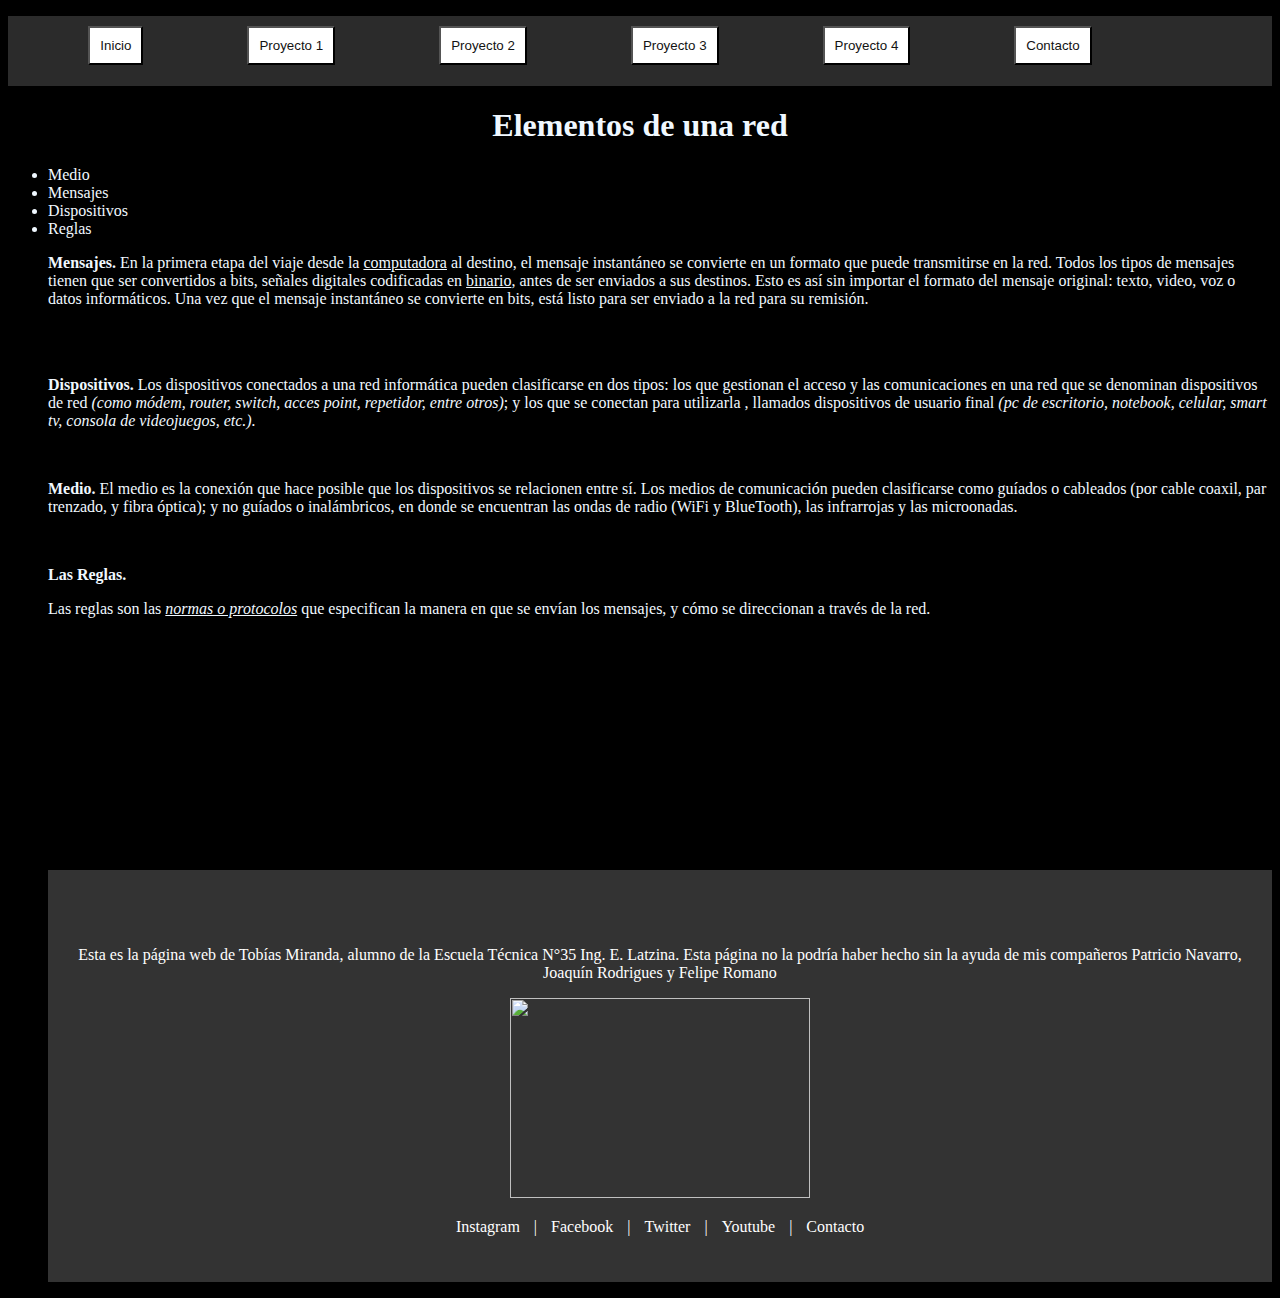
==== main2.html @ 2f8e6403 "Add files via upload" ====
<!DOCTYPE html>
<html lang="en">
<head>
    <meta charset="UTF-8">
    <meta http-equiv="X-UA-Compatible" content="IE=edge">
    <meta name="viewport" content="width=device-width, initial-scale=1.0">
    <title>Apunte de redes</title>
    <link rel="stylesheet" href="./main2.css">
</head>
<body>
    <header class="barra de nav">
        <ul class="lista-barra-nav">
            <li class="lista1"><button class="boton-barra-nav"><a href="https://main--fabulous-belekoy-a9cc7a.netlify.app/">Inicio</a></li></button>
            <li class="lista2"><button class="boton-barra-nav"><a href="file:///C:/Users/Tobias/Documents/Visual%20Studio%20Code/HTML/Laboratorio%201/main.html">Proyecto 1</a></li></button>
            <li class="lista3"><button class="boton-barra-nav"><a href="file:///C:/Users/Tobias/Documents/Visual%20Studio%20Code/HTML/Laboratorio%202/main.html">Proyecto 2</a></li></button>
            <li class="lista4"><button class="boton-barra-nav"><a href="file:///C:/Users/Tobias/Documents/Visual%20Studio%20Code/HTML/Elige%20tu%20propia%20aventura/index.html">Proyecto 3</a></li></button>
            <li class="lista5"><button class="boton-barra-nav"><a href="file:///C:/Users/Tobias/Documents/Visual%20Studio%20Code/HTML/Pokemon%20red/main.html">Proyecto 4</a></li></button>
            <li class="lista6"><button class="boton-barra-nav"><a href="file:///C:/Users/Tobias/Documents/Visual%20Studio%20Code/HTML/Presentaci%C3%B3n/contacto.html">Contacto</a></button></li>
        </ul>
    <h1>Elementos de una red</h1>
<ul>
    <li>Medio</li>
    <li>Mensajes</li>
    <li>Dispositivos</li>
    <li>Reglas</li>

    <p><b>Mensajes.</b> En la primera etapa del viaje desde la <u>computadora</u> al destino, el mensaje instantáneo se
        convierte en un formato que puede transmitirse en la red. Todos los tipos de mensajes tienen que
        ser convertidos a bits, señales digitales codificadas en <u>binario</u>, antes de ser enviados a sus destinos.
        Esto es así sin importar el formato del mensaje original: texto, video, voz o datos informáticos. Una
        vez que el mensaje instantáneo se convierte en bits, está listo para ser enviado a la red para su
        remisión.</p><br>
        <img src="../Laboratorio 2/img/elementos de una red 1.png" alt=""> <img src="../Laboratorio 2/img/elementos de una red 2.png" alt="" width="100">

    <p><b>Dispositivos.</b> Los dispositivos conectados a una red informática pueden clasificarse en dos tipos: los
        que gestionan el acceso y las comunicaciones en una red que se denominan dispositivos de red
        <em>(como módem, router, switch, acces point, repetidor, entre otros)</em>; y los que se conectan para
        utilizarla , llamados dispositivos de usuario final <em>(pc de escritorio, notebook, celular, smart tv, consola
        de videojuegos, etc.).</em></p><br>
    <p><b>Medio.</b> El medio es la conexión que hace posible que los dispositivos se relacionen entre sí. Los
        medios de comunicación pueden clasificarse como guíados o cableados (por cable coaxil, par
        trenzado, y fibra óptica); y no guíados o inalámbricos, en donde se encuentran las ondas de radio
        (WiFi y BlueTooth), las infrarrojas y las microonadas.</p><br>
    <p><b>Las Reglas.</b></p> Las reglas son las <em><u>normas o protocolos</u></em> que especifican la manera en que se envían los
    mensajes, y cómo se direccionan a través de la red.
<br><br><br><br><br><br><br><br><br><br><br><br><br><br><br>
<footer>
    <p> Esta es la página web de Tobías Miranda, alumno de la Escuela Técnica N°35 Ing. E. Latzina. Esta página no la podría haber hecho sin la ayuda de mis compañeros Patricio Navarro, Joaquín Rodrigues y Felipe Romano</p>
    <img class="imagenfooter" src="../Presentación/img/WhatsApp Image 2023-09-11 at 14.19.22.jpeg" alt="">
    <p>
        <a href="file:///C:/Users/Tobias/Documents/Visual%20Studio%20Code/HTML/Presentaci%C3%B3n/Presentaci%C3%B3n.html">Instagram</a> |
        <a href="file:///C:/Users/Tobias/Documents/Visual%20Studio%20Code/HTML/Presentaci%C3%B3n/Presentaci%C3%B3n.html">Facebook</a> |
        <a href="file:///C:/Users/Tobias/Documents/Visual%20Studio%20Code/HTML/Presentaci%C3%B3n/Presentaci%C3%B3n.html">Twitter</a> |
        <a href="file:///C:/Users/Tobias/Documents/Visual%20Studio%20Code/HTML/Presentaci%C3%B3n/Presentaci%C3%B3n.html">Youtube</a> |
        <a href="file:///C:/Users/Tobias/Documents/Visual%20Studio%20Code/HTML/Presentaci%C3%B3n/contacto.html">Contacto</a>
    </p>
</footer>
</ul>    
</body>
</html>
---- main2.css ----
body{
    background-color: black;
    color: aliceblue;
    
    
    }
    h1{
        text-align: center;
    
    }

.title{
text-align: center;
color: #2b2b2b;
}
                
.parrafo1{
text-align: center;
color: black;
}
.lista-barra-nav{
text-decoration: none;
text-align: center; 
list-style-type: none;
background-color: #2b2b2b;
padding: 10px;
height: 50px;
width: auto;
border: 20px;
color: white;
                
}
.lista-barra-nav li{
display: inline;
margin-right: 100px;
color: white;
}
.boton-barra-nav{
background-color: #ffffff;
padding: 10px;
color: #ffffff;

}
a{
color: #131313;
text-decoration: none;

}
.footer{
    background-color: #ededed;
    color: #131313;
    padding: 5px 10px;
    font-family: cursive;
    
}
.logos-footer{
text-align: right;
padding-left: 60px;
text-decoration: none;
}
.li-footer{
    text-decoration: none;

}
.ul-footer{
list-style-type: none;


}
footer {
    background-color: #333;
    color: #fff;
    padding: 60px 30px 30px 30px;
    text-align: center;
}


footer a {
    color: #fff;
    text-decoration: none;
    margin: 0 10px;
}


footer a:hover {
    text-decoration: underline;
}

.imagenfooter{
width: 300px;
height: 200px;

}
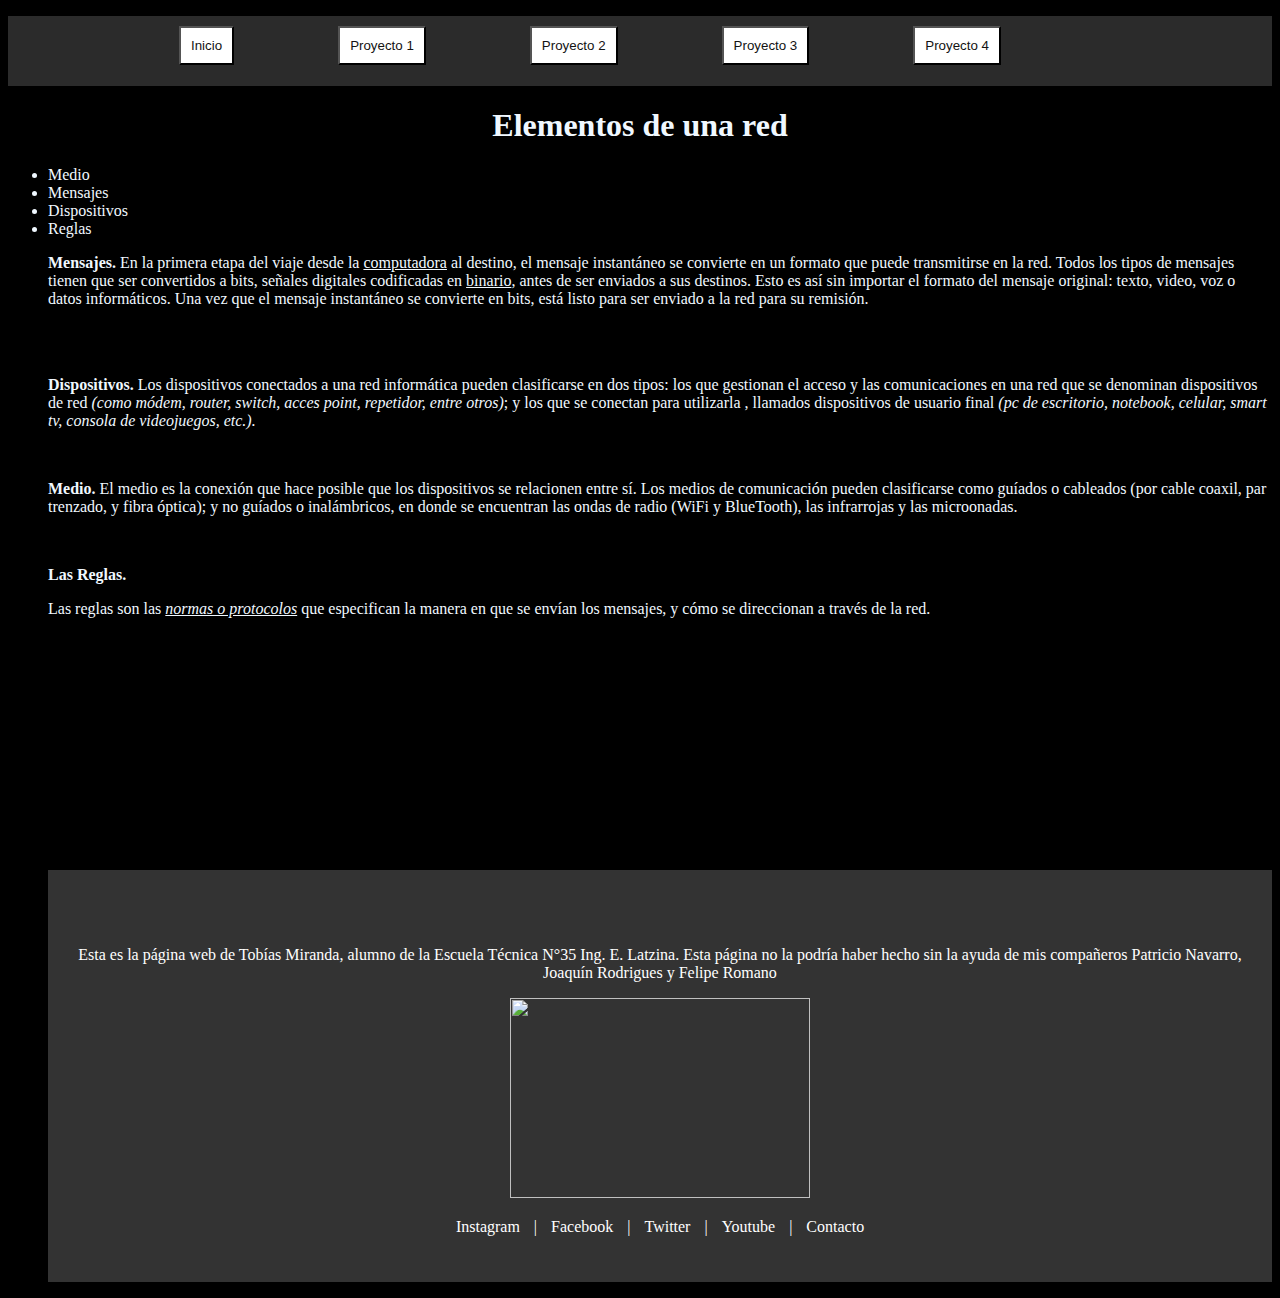
==== commit ea0cd7d2: "Update main2.html" ====
--- a/main2.html
+++ b/main2.html
@@ -11,11 +11,10 @@
     <header class="barra de nav">
         <ul class="lista-barra-nav">
             <li class="lista1"><button class="boton-barra-nav"><a href="https://main--fabulous-belekoy-a9cc7a.netlify.app/">Inicio</a></li></button>
-            <li class="lista2"><button class="boton-barra-nav"><a href="file:///C:/Users/Tobias/Documents/Visual%20Studio%20Code/HTML/Laboratorio%201/main.html">Proyecto 1</a></li></button>
-            <li class="lista3"><button class="boton-barra-nav"><a href="file:///C:/Users/Tobias/Documents/Visual%20Studio%20Code/HTML/Laboratorio%202/main.html">Proyecto 2</a></li></button>
-            <li class="lista4"><button class="boton-barra-nav"><a href="file:///C:/Users/Tobias/Documents/Visual%20Studio%20Code/HTML/Elige%20tu%20propia%20aventura/index.html">Proyecto 3</a></li></button>
-            <li class="lista5"><button class="boton-barra-nav"><a href="file:///C:/Users/Tobias/Documents/Visual%20Studio%20Code/HTML/Pokemon%20red/main.html">Proyecto 4</a></li></button>
-            <li class="lista6"><button class="boton-barra-nav"><a href="file:///C:/Users/Tobias/Documents/Visual%20Studio%20Code/HTML/Presentaci%C3%B3n/contacto.html">Contacto</a></button></li>
+            <li class="lista2"><button class="boton-barra-nav"><a href="https://precious-profiterole-3c46f2.netlify.app">Proyecto 1</a></li></button>
+            <li class="lista3"><button class="boton-barra-nav"><a href="https://keen-strudel-a6807b.netlify.app">Proyecto 2</a></li></button>
+            <li class="lista4"><button class="boton-barra-nav"><a href="https://incomparable-tapioca-52ccf4.netlify.app">Proyecto 3</a></li></button>
+            <li class="lista5"><button class="boton-barra-nav"><a href="https://voluble-gnome-242ddd.netlify.app">Proyecto 4</a></li></button>
         </ul>
     <h1>Elementos de una red</h1>
 <ul>
@@ -57,4 +56,4 @@
 </footer>
 </ul>    
 </body>
-</html>+</html>
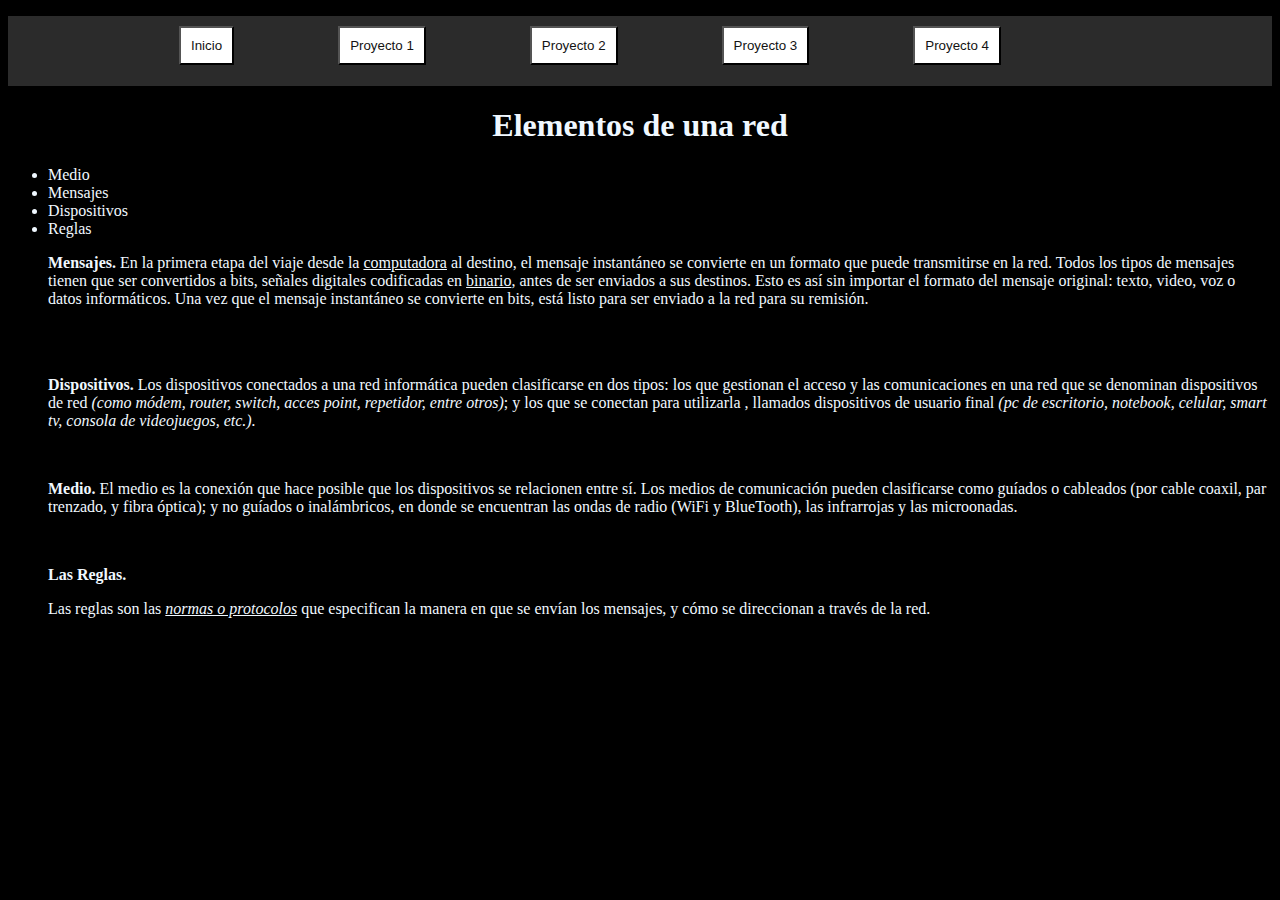
==== commit 687057e7: "Update main2.html" ====
--- a/main2.html
+++ b/main2.html
@@ -42,18 +42,7 @@
         (WiFi y BlueTooth), las infrarrojas y las microonadas.</p><br>
     <p><b>Las Reglas.</b></p> Las reglas son las <em><u>normas o protocolos</u></em> que especifican la manera en que se envían los
     mensajes, y cómo se direccionan a través de la red.
-<br><br><br><br><br><br><br><br><br><br><br><br><br><br><br>
-<footer>
-    <p> Esta es la página web de Tobías Miranda, alumno de la Escuela Técnica N°35 Ing. E. Latzina. Esta página no la podría haber hecho sin la ayuda de mis compañeros Patricio Navarro, Joaquín Rodrigues y Felipe Romano</p>
-    <img class="imagenfooter" src="../Presentación/img/WhatsApp Image 2023-09-11 at 14.19.22.jpeg" alt="">
-    <p>
-        <a href="file:///C:/Users/Tobias/Documents/Visual%20Studio%20Code/HTML/Presentaci%C3%B3n/Presentaci%C3%B3n.html">Instagram</a> |
-        <a href="file:///C:/Users/Tobias/Documents/Visual%20Studio%20Code/HTML/Presentaci%C3%B3n/Presentaci%C3%B3n.html">Facebook</a> |
-        <a href="file:///C:/Users/Tobias/Documents/Visual%20Studio%20Code/HTML/Presentaci%C3%B3n/Presentaci%C3%B3n.html">Twitter</a> |
-        <a href="file:///C:/Users/Tobias/Documents/Visual%20Studio%20Code/HTML/Presentaci%C3%B3n/Presentaci%C3%B3n.html">Youtube</a> |
-        <a href="file:///C:/Users/Tobias/Documents/Visual%20Studio%20Code/HTML/Presentaci%C3%B3n/contacto.html">Contacto</a>
-    </p>
-</footer>
+
 </ul>    
 </body>
 </html>
